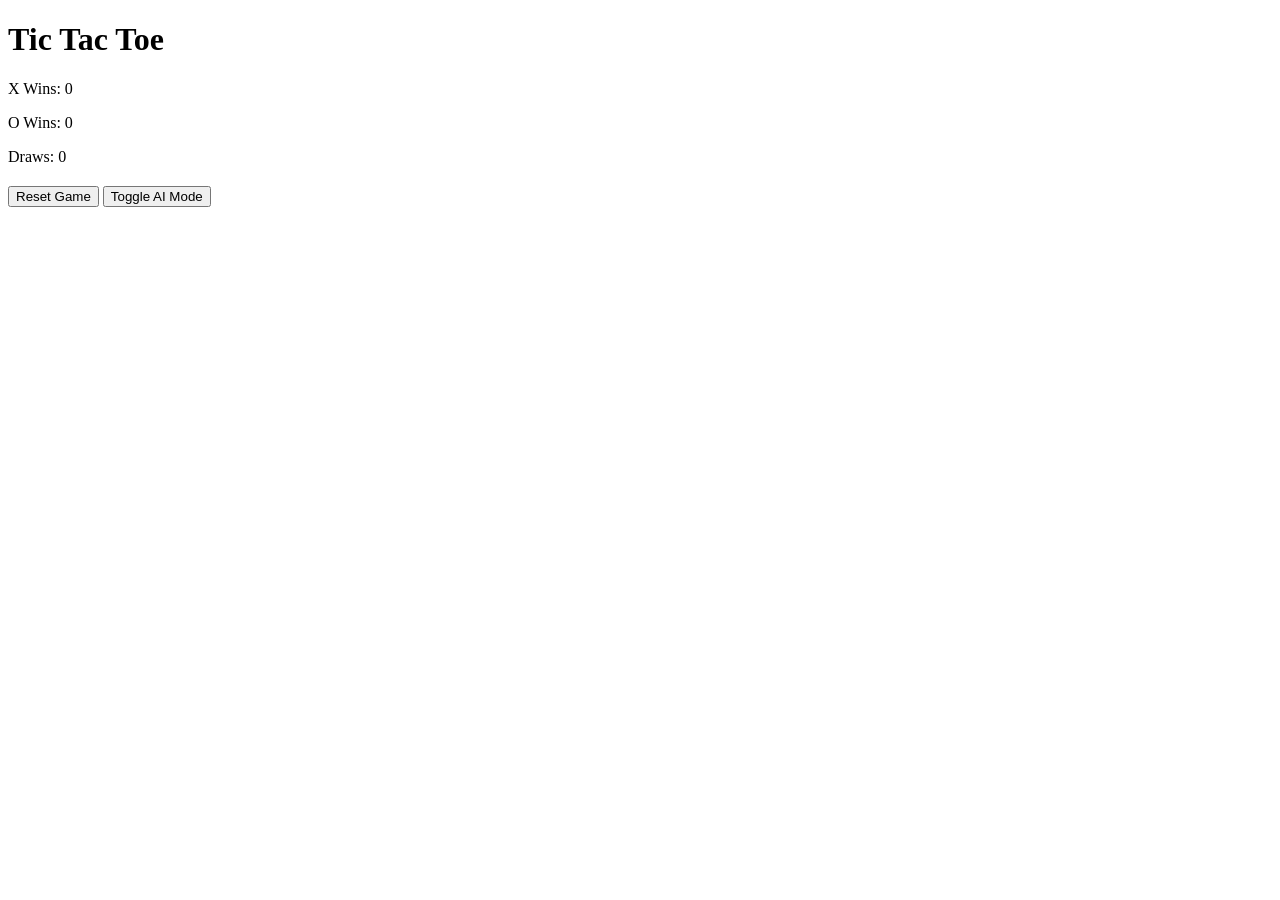
==== Tic Tac Toe/templates/index.html @ 94d07158 "Tic Tac Tae Updated" ====
<!DOCTYPE html>
<html lang="en">
<head>
    <meta charset="UTF-8" />
    <title>Tic Tac Toe</title>
    <link rel="stylesheet" href="/static/styles.css" />
</head>

<body>

<h1>Tic Tac Toe</h1>

<div class="scoreboard">
    <p>X Wins: <span id="scoreX">0</span></p>
    <p>O Wins: <span id="scoreO">0</span></p>
    <p>Draws: <span id="scoreD">0</span></p>
</div>

<div class="board">
    <div class="cell" onclick="makeMove(0)"></div>
    <div class="cell" onclick="makeMove(1)"></div>
    <div class="cell" onclick="makeMove(2)"></div>
    <div class="cell" onclick="makeMove(3)"></div>
    <div class="cell" onclick="makeMove(4)"></div>
    <div class="cell" onclick="makeMove(5)"></div>
    <div class="cell" onclick="makeMove(6)"></div>
    <div class="cell" onclick="makeMove(7)"></div>
    <div class="cell" onclick="makeMove(8)"></div>
</div>

<h2 id="status"></h2>

<button onclick="resetGame()">Reset Game</button>
<button onclick="toggleAI()">Toggle AI Mode</button>

<script>
let board = ["", "", "", "", "", "", "", "", ""];
let currentPlayer = "X";
let aiMode = false;

// Load Sounds
let clickSound = new Audio("/static/sounds/click.wav");
let winSound = new Audio("/static/sounds/win.wav");
let drawSound = new Audio("/static/sounds/draw.wav");

// Scoreboard
let scoreX = 0, scoreO = 0, scoreD = 0;

function updateScore(result) {
    if (result === "X") scoreX++;
    if (result === "O") scoreO++;
    if (result === "Draw") scoreD++;

    document.getElementById("scoreX").innerText = scoreX;
    document.getElementById("scoreO").innerText = scoreO;
    document.getElementById("scoreD").innerText = scoreD;
}

function makeMove(index) {
    if (board[index] !== "" || checkDone()) return;

    board[index] = currentPlayer;
    document.getElementsByClassName("cell")[index].innerText = currentPlayer;

    clickSound.play();

    fetch("/move", {
        method: "POST",
        headers: {"Content-Type": "application/json"},
        body: JSON.stringify({ board: board, player: currentPlayer })
    })
    .then(res => res.json())
    .then(data => {
        if (data.winner) {
            showResult(data.winner);
        } else {
            currentPlayer = currentPlayer === "X" ? "O" : "X";

            if (aiMode && currentPlayer === "O") {
                setTimeout(aiMove, 500);
            }
        }
    });
}

function aiMove() {
    let empty = [];
    board.forEach((v, i) => { if (v === "") empty.push(i); });

    let move = empty[Math.floor(Math.random() * empty.length)];

    makeMove(move);
}

function showResult(winner) {
    let msg = winner === "Draw" ? "It's a Draw!" : `${winner} Wins!`;

    if (winner === "Draw") drawSound.play();
    else winSound.play();

    document.getElementById("status").innerText = msg;
    updateScore(winner);

    // Add animation to winning board
    const cells = document.querySelectorAll(".cell");
    cells.forEach(cell => cell.classList.add("finished"));
}

function checkDone() {
    return document.getElementById("status").innerText !== "";
}

function resetGame() {
    board = ["", "", "", "", "", "", "", "", ""];
    currentPlayer = "X";
    document.getElementById("status").innerText = "";

    let cells = document.getElementsByClassName("cell");
    for (let c of cells) {
        c.innerText = "";
        c.classList.remove("finished");
    }
}

function toggleAI() {
    aiMode = !aiMode;
    alert("AI Mode: " + (aiMode ? "ON" : "OFF"));
}
</script>

</body>
</html>
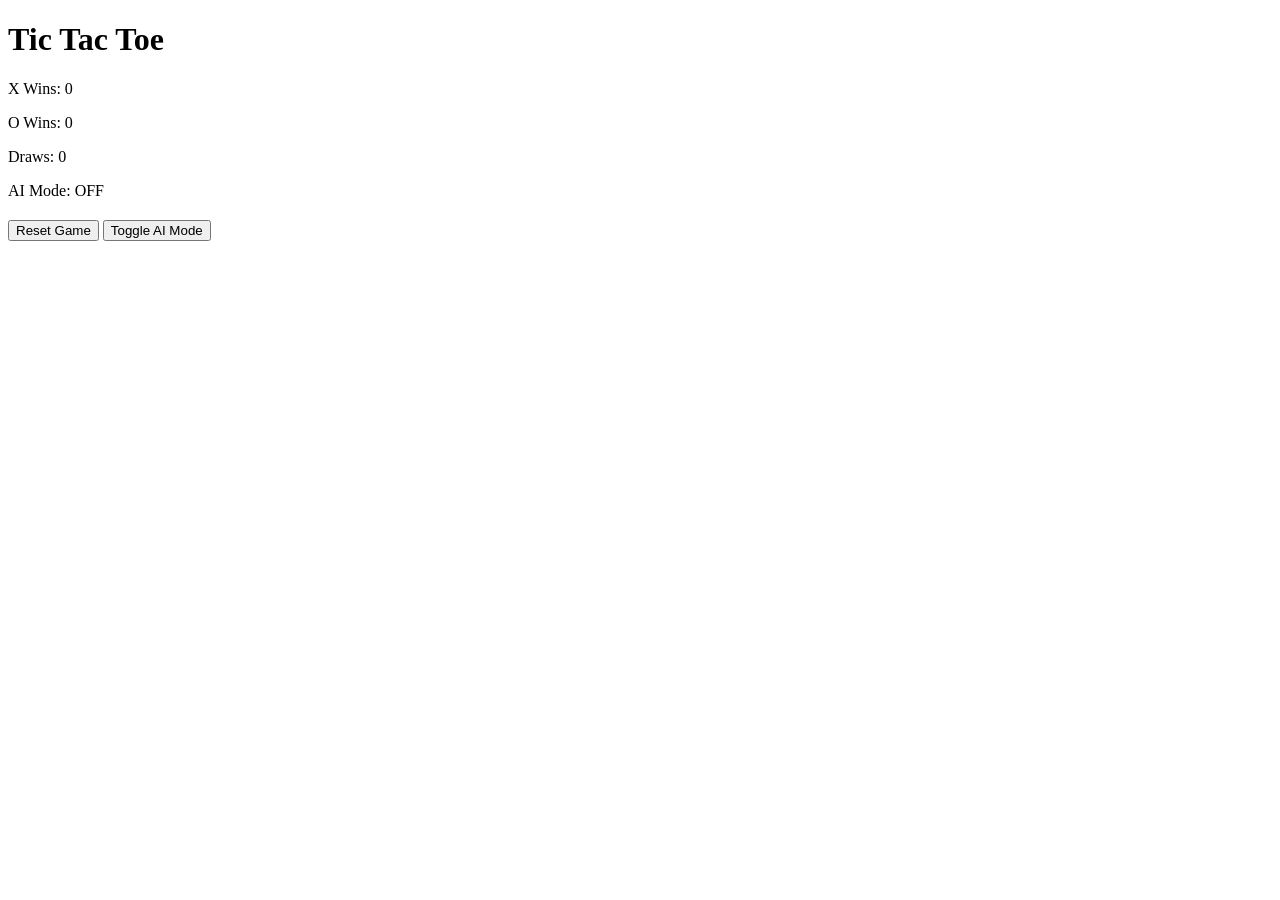
==== commit 68c2595d: "Tic Tac Toe updated" ====
--- a/Tic Tac Toe/templates/index.html
+++ b/Tic Tac Toe/templates/index.html
@@ -26,6 +26,7 @@
     <div class="cell" onclick="makeMove(6)"></div>
     <div class="cell" onclick="makeMove(7)"></div>
     <div class="cell" onclick="makeMove(8)"></div>
+    <p id="aiStatus">AI Mode: OFF</p>
 </div>
 
 <h2 id="status"></h2>
@@ -60,7 +61,9 @@
     if (board[index] !== "" || checkDone()) return;
 
     board[index] = currentPlayer;
-    document.getElementsByClassName("cell")[index].innerText = currentPlayer;
+    let cell = document.getElementsByClassName("cell")[index];
+    cell.innerText = currentPlayer;
+    cell.classList.add(currentPlayer === "X" ? "x-mark" : "o-mark");
 
     clickSound.play();
 
@@ -84,12 +87,22 @@
 }
 
 function aiMove() {
-    let empty = [];
-    board.forEach((v, i) => { if (v === "") empty.push(i); });
+    let bestScore = -Infinity;
+    let bestMove = -1;
 
-    let move = empty[Math.floor(Math.random() * empty.length)];
+    board.forEach((val, i) => {
+        if (val === "") {
+            board[i] = "O";
+            let score = minimax(board, false);
+            board[i] = "";
+            if (score > bestScore) {
+                bestScore = score;
+                bestMove = i;
+            }
+        }
+    });
 
-    makeMove(move);
+    makeMove(bestMove);
 }
 
 function showResult(winner) {
@@ -118,13 +131,57 @@
     let cells = document.getElementsByClassName("cell");
     for (let c of cells) {
         c.innerText = "";
-        c.classList.remove("finished");
+        c.classList.remove("finished", "x-mark", "o-mark");
     }
+}
+
+function minimax(board, isMaximizing) {
+    let winner = checkWinnerJS(board);
+    if (winner === "O") return 10;
+    if (winner === "X") return -10;
+    if (!board.includes("")) return 0;
+
+    if (isMaximizing) {
+        let best = -Infinity;
+        board.forEach((val, i) => {
+            if (val === "") {
+                board[i] = "O";
+                best = Math.max(best, minimax(board, false));
+                board[i] = "";
+            }
+        });
+        return best;
+    } else {
+        let best = Infinity;
+        board.forEach((val, i) => {
+            if (val === "") {
+                board[i] = "X";
+                best = Math.min(best, minimax(board, true));
+                board[i] = "";
+            }
+        });
+        return best;
+    }
+}
+
+function checkWinnerJS(board) {
+    const wins = [
+        [0,1,2],[3,4,5],[6,7,8],
+        [0,3,6],[1,4,7],[2,5,8],
+        [0,4,8],[2,4,6]
+    ];
+    for (let [a,b,c] of wins) {
+        if (board[a] && board[a] === board[b] && board[a] === board[c]) {
+            return board[a];
+        }
+    }
+    return null;
 }
 
 function toggleAI() {
     aiMode = !aiMode;
-    alert("AI Mode: " + (aiMode ? "ON" : "OFF"));
+    document.getElementById("aiStatus").innerText = "AI Mode: " + (aiMode ? "ON" : "OFF");
+    document.getElementById("aiStatus").style.color = aiMode ? "#bb86fc" : "white";
 }
 </script>
 
